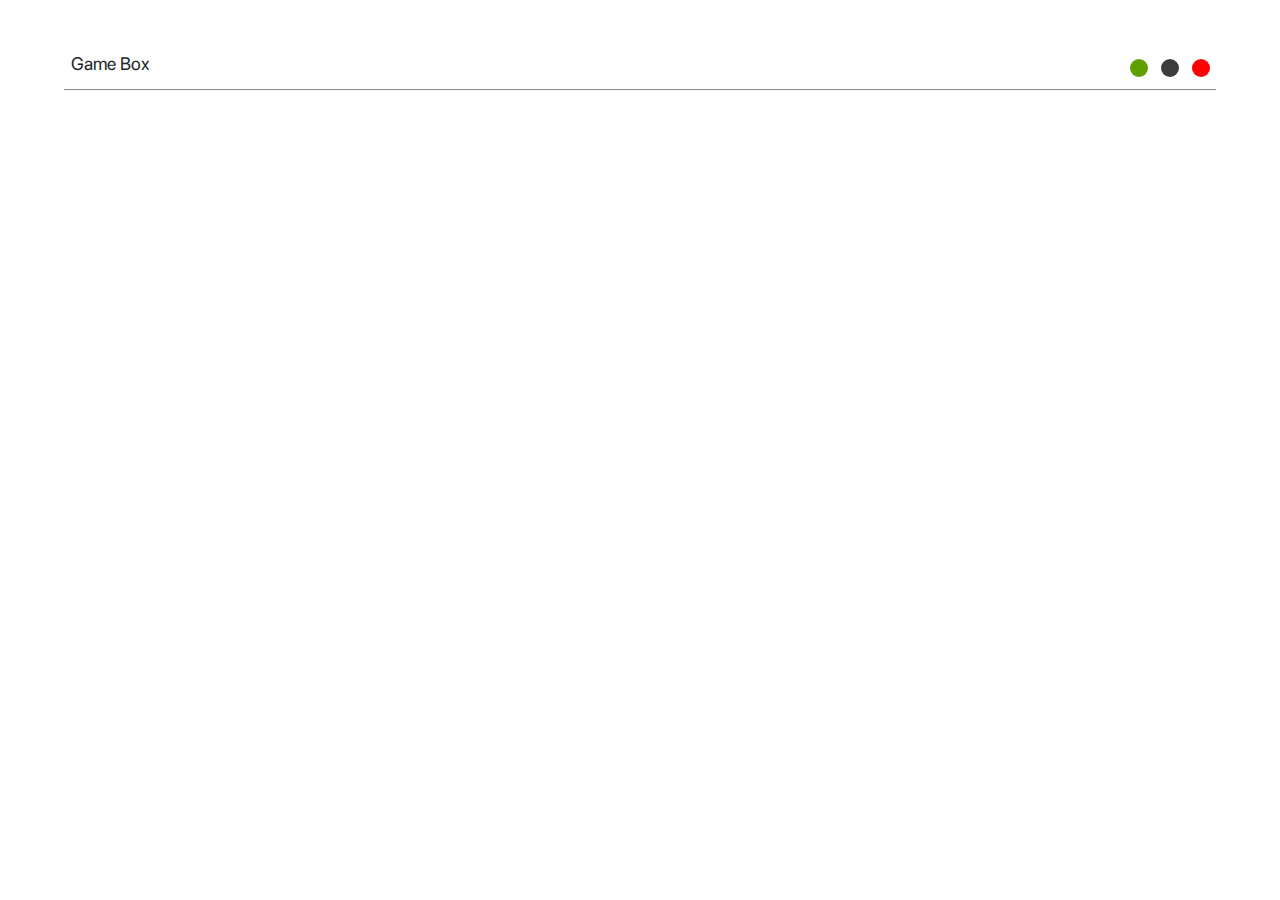
==== box.html @ 1f86a9fc "1.3 BOX" ====
<!DOCTYPE html>
<html lang="en">
<head>
    <meta charset="UTF-8">
    <meta http-equiv="X-UA-Compatible" content="IE=edge">
    <link rel="stylesheet" href="css/main.css">
    <link rel="stylesheet" href="css/toast.css">
    <link rel="stylesheet" href="https://cdn.jsdelivr.net/npm/bootstrap@4.3.1/dist/css/bootstrap.min.css" integrity="sha384-ggOyR0iXCbMQv3Xipma34MD+dH/1fQ784/j6cY/iJTQUOhcWr7x9JvoRxT2MZw1T" crossorigin="anonymous">    <meta name="viewport" content="width=device-width, initial-scale=1.0">
    <title>Game Box</title>
</head>
<body>
    <div class="wrapper">
        <div class="game_wrapper">
            <div class="game_header">
                <div class="game_logo">
                    <h1 id="game_logo">Game Box</h1>
                </div>
                <div class="game_options">

                </div>
                <div class="game_icons">
                    <a href="index.html">
                    <svg id="game_button_home" xmlns="http://www.w3.org/2000/svg" width="16" height="16" fill="currentColor" class="bi bi-house" viewBox="0 0 16 16">
                        <path fill-rule="evenodd" d="M2 13.5V7h1v6.5a.5.5 0 0 0 .5.5h9a.5.5 0 0 0 .5-.5V7h1v6.5a1.5 1.5 0 0 1-1.5 1.5h-9A1.5 1.5 0 0 1 2 13.5zm11-11V6l-2-2V2.5a.5.5 0 0 1 .5-.5h1a.5.5 0 0 1 .5.5z"/>
                        <path fill-rule="evenodd" d="M7.293 1.5a1 1 0 0 1 1.414 0l6.647 6.646a.5.5 0 0 1-.708.708L8 2.207 1.354 8.854a.5.5 0 1 1-.708-.708L7.293 1.5z"/>
                      </svg>
                    </a>

                    <a href="box.html">
                    <svg id="game_button_repeat" xmlns="http://www.w3.org/2000/svg" fill="currentColor" class="bi bi-arrow-repeat" viewBox="0 0 16 16">
                        <path d="M11.534 7h3.932a.25.25 0 0 1 .192.41l-1.966 2.36a.25.25 0 0 1-.384 0l-1.966-2.36a.25.25 0 0 1 .192-.41zm-11 2h3.932a.25.25 0 0 0 .192-.41L2.692 6.23a.25.25 0 0 0-.384 0L.342 8.59A.25.25 0 0 0 .534 9z"/>
                        <path fill-rule="evenodd" d="M8 3c-1.552 0-2.94.707-3.857 1.818a.5.5 0 1 1-.771-.636A6.002 6.002 0 0 1 13.917 7H12.9A5.002 5.002 0 0 0 8 3zM3.1 9a5.002 5.002 0 0 0 8.757 2.182.5.5 0 1 1 .771.636A6.002 6.002 0 0 1 2.083 9H3.1z"/>
                      </svg>
                    </a>

                    <a href="box.html">
                      <svg id="game_button_close" xmlns="http://www.w3.org/2000/svg" width="16" height="16" fill="currentColor" class="bi bi-x-circle" viewBox="0 0 16 16">
                        <path d="M8 15A7 7 0 1 1 8 1a7 7 0 0 1 0 14zm0 1A8 8 0 1 0 8 0a8 8 0 0 0 0 16z"/>
                        <path d="M4.646 4.646a.5.5 0 0 1 .708 0L8 7.293l2.646-2.647a.5.5 0 0 1 .708.708L8.707 8l2.647 2.646a.5.5 0 0 1-.708.708L8 8.707l-2.646 2.647a.5.5 0 0 1-.708-.708L7.293 8 4.646 5.354a.5.5 0 0 1 0-.708z"/>
                      </svg>
                    </a>

                </div>
            </div>
        </div>
    </div>
    <script src="https://code.jquery.com/jquery-3.3.1.slim.min.js" integrity="sha384-q8i/X+965DzO0rT7abK41JStQIAqVgRVzpbzo5smXKp4YfRvH+8abtTE1Pi6jizo" crossorigin="anonymous"></script>
    <script src="https://cdn.jsdelivr.net/npm/popper.js@1.14.7/dist/umd/popper.min.js" integrity="sha384-UO2eT0CpHqdSJQ6hJty5KVphtPhzWj9WO1clHTMGa3JDZwrnQq4sF86dIHNDz0W1" crossorigin="anonymous"></script>
    <script src="https://cdn.jsdelivr.net/npm/bootstrap@4.3.1/dist/js/bootstrap.min.js" integrity="sha384-JjSmVgyd0p3pXB1rRibZUAYoIIy6OrQ6VrjIEaFf/nJGzIxFDsf4x0xIM+B07jRM" crossorigin="anonymous"></script></body>
</html>
---- css/main.css ----
@font-face {
    font-family: AppleTitle;
    src: url(/font/SF-Pro-Display-Regular.otf);
}

@font-face {
    font-family: AppleThin;
    src: url(/font/SF-Pro-Display-Light.otf);
}



* {
    margin: 0;
    font-family: AppleTitle;
}

.wrapper {
    width: 100%;
    height: 100vh;
    display: flex;
    justify-content: center;
    align-items: center;
    background-image: url(/video/Дизайн\ без\ названия.gif);
    background-size: cover;

}

.content {
    width: 95%;
    height: 98vh;
    display: flex;
    justify-content: center;
    align-items: center;
    flex-direction: column;
}

span#red {
    background-color: red;
    color: white;
    padding: 2px;
    border-radius: 2px;
    font-size: 12px;
    margin: 5px;
    transition: 0.7s;
    cursor: pointer;
    display: flex;
    justify-content: center;
    align-items: center;
}

span#red:hover {
    background-color: rgb(136, 54, 213);
    transition: 0.7s;
}

p#title {
    display: flex;
    justify-content: center;
    align-items: center;
    font-family: AppleThin;
}

h1#title {
    display: flex;
    justify-content: center;
    align-items: center;
}

.title {
    width: 100%;
    min-height: 10vh;
    display: flex;
    justify-content: center;
    align-items: center;
    flex-direction: column;
}

.button {
    width: 100%;
    min-height: 5vh;
    display: flex;
    justify-content: center;
    align-items: center;
}

input {
    width: 130px;
    min-height: 30px;
    margin: 4px;
    cursor: pointer;
    background: none;
    border: solid 1px rgb(28, 28, 28);
    border-radius: 2px;
    transition: 0.6s;
}

input:hover {
    background-color: rgb(28, 28, 28);
    color: white;
    transition: 0.6s;
    min-height: 30px;
}

input:active {
    background-color: rgb(28, 28, 28);
    color: white;
    transition: 0.6s;
    min-height: 30px; 
}

input:focus {
    background-color: rgb(28, 28, 28);
    color: white;
    transition: 0.6s; 
    min-height: 30px;
}


.footer {
    width: 100%;
    min-height: 5vh;
    display: flex;
    justify-content: center;
    align-items: center;
    text-align: center;
}

p.footer {
    color: rgba(0, 0, 0, 0.414);
    font-size: 12px;
    display: flex;
    justify-content: center;
    align-items: center;
    font-family: AppleThin;
}


input {
    color: black;
}



@media screen and (max-width: 600px) {
    p.footer {
        font-size: 10px;
    }

   .footer {
       width: 90%;
       height: 7vh;
   }
}




.game_wrapper {
    width: 90%;
    height: 90vh;
    background-color: white;
    
}

.game_header {
    width: 100%;
    height: 5vh;
    display: flex;
    border-bottom: solid 1px rgba(0, 0, 0, 0.47);
}

.game_logo {
    width: 8%;
    height: 5vh;
    display: flex;
    justify-content: center;
   
}

h1#game_logo {
    font-size: 18px;
    display: flex;
    justify-content: center;
    align-items: center;
}

.game_options {
    width: 84%;
    height: 5vh;
}

i {
    color: black;
    font-size: 10px;
}

.game_icons {
    width: 8%;
    height: 5vh;
    display: flex;
    justify-content: space-around;
    align-items: center;
}

svg {
    width: 18px;
    height: 18px;
    cursor: pointer;
    transition: 0.8s;
    background: rgb(255, 255, 255);
    padding: 4px;
    border-radius: 50%;
}

svg:hover {
    cursor: pointer;
    background-color: black;
    color: red;
    transition: 0.6s;
}

svg#game_button_close {
    background-color: red;
    color: red;
    transition: 0.5s;
}

svg#game_button_close:hover {
    background-color: red;
    color: white;
    transition: 0.5s;
}

svg#game_button_home {
    background-color: rgb(95, 159, 0);
    color: rgb(95, 159, 0);
    transition: 0.5s;
}

svg#game_button_home:hover {
    background-color: rgb(95, 159, 0);
    color: white;
    transition: 0.5s;
}

svg#game_button_repeat:hover {
    background-color: rgb(60, 60, 60);
    color: white;
    transition: 0.5s;
}

svg#game_button_repeat {
    background-color: rgb(60, 60, 60);
    color: rgb(60, 60, 60);
    transition: 0.5s;
}


@media screen and (max-width: 600px) {
    .game_logo {
        width: 25%;
    }

    .game_icons {
        width: 25%;
    }

    .game_options {
        width: 50%;
    }

    h1#game_logo {
        font-size: 15px;
    }

    svg {
        width: 16px;
        height: 16px;
    }

    .game_header {
        border-bottom: solid 1px rgba(0, 0, 0, 0.415);
    }
}
---- css/toast.css ----
@font-face {
    font-family: AppleTitle;
    src: url(/font/SF-Pro-Display-Regular.otf);
}

@font-face {
    font-family: AppleThin;
    src: url(/font/SF-Pro-Display-Light.otf);
}



.toastjs-container {
	position: absolute; /* Fallback */
	position: fixed;
	top: 30px;
	right: 30px;
    min-height: 50px;
	width: calc(100% - 60px);
	max-width: 400px;
    display: flex;
    justify-content: center;
    align-items: center;
    flex-direction: column;
	transform: translateX(150%);
	transition: 0.5s;

	z-index: 100; /* */
}

.toastjs-container[aria-hidden="false"] {
	transform: translateX(0%);
}

.toastjs {
	background: #fff;
	padding: 10px 15px 0; /* No bottom padding because the buttons have a margin-bottom */
	border-left-style: solid;
	border-left-width: 5px;
	border-radius: 4px;
	box-shadow: 0 2px 5px 0 rgba(0,0,0,0.2);
    display: flex;
    justify-content: center;
    align-items: center;
    padding: 20px;
    font-family: AppleThin;
    max-width: 500px;
}

.toastjs.default {
	border-left-color: #AAAAAA;
}

.toastjs.success {
	border-left-color: #2ECC40;
}
.toastjs.warning {
	border-left-color: #FF851B;
}
.toastjs.danger {
	border-left-color: #FF4136;
}


.toastjs-btn {
	background: rgb(240,240,240);
	padding: 5px 5px;
    margin-left: 15px;
	border: 0;
	border-radius: 4px;
    padding: 10px;
    display: flex;
    justify-content: center;
    align-items: center;

	font-family: AppleThin;
	font-size: 14px;

	display: inline-block;
	margin-right: 10px;
	cursor: pointer;
    outline: none;
}

.toastjs-btn--custom {
	background: rgb(50,50,50);
	color: #fff;
}
p {
    font-family: AppleThin;
}


.toastjs-btn:hover {
	outline: none;
	background-color: rgb(193, 193, 193);
    transition: 0.8s;
}
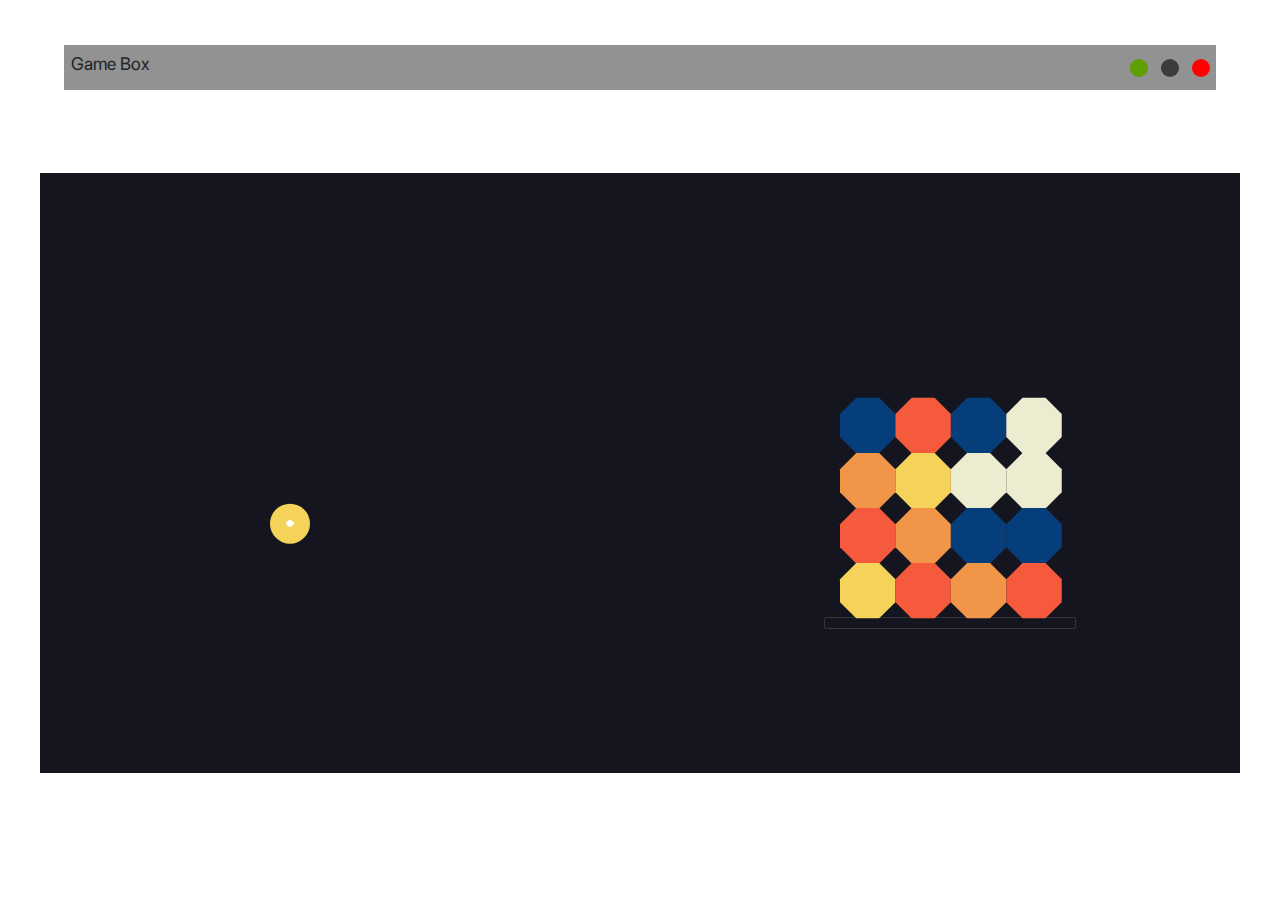
==== commit 71f8353f: "2.0 GameBox" ====
--- a/box.html
+++ b/box.html
@@ -9,6 +9,7 @@
     <title>Game Box</title>
 </head>
 <body>
+
     <div class="wrapper">
         <div class="game_wrapper">
             <div class="game_header">
@@ -42,8 +43,75 @@
 
                 </div>
             </div>
+            <div id="game" class="game_main">
+       
+            </div>
         </div>
     </div>
+
+      <script src="js/matter-js-master/build/matter.js"></script>
+  <script>
+    let game = document.getElementById('game');
+
+    let engine = Matter.Engine.create();
+
+    let render = Matter.Render.create({
+      element: game,
+      engine: engine,
+      options: {
+        width: 1200,
+        heigth: 1000,
+        wireframes: false
+      }
+    });
+
+    let ground = Matter.Bodies.rectangle(910,450,250,10,{ isStatic: true});
+
+    let mouse = Matter.Mouse.create(render.canvas);
+    let mouseCoonstraint = Matter.MouseConstraint.create(engine, {
+      mouse: mouse,
+      constraint: {
+        render: {visible: false}
+      }
+    });
+
+    render.mouse = mouse;
+
+    let ball = Matter.Bodies.circle(250,350,20)
+    let sling = Matter.Constraint.create({
+      pointA: {x:250, y:350},
+      bodyB: ball,
+      stiffness: 0.05
+
+    });
+
+
+    let stack = Matter.Composites.stack(800,100,4,4,0,0, function(x,y){
+      return Matter.Bodies.polygon(x,y,8,30);
+    });
+
+    let firing = false;
+
+    Matter.Events.on(mouseCoonstraint, 'enddrag', function(e){
+      if (e.body === ball) firing = true;
+    });
+
+    Matter.Events.on(engine, 'afterUpdate', function(){
+      if(firing && Math.abs(ball.postition.x-250)<20 && Math.abs(ball.postition.y-350)<20) {
+        ball = Matter.Bodies.circle(250,350,20);
+        Matter.World.add(engine.world, ball);
+        sling.bodyB = ball;
+        firing = false;
+      }
+    });
+
+    Matter.World.add(engine.world,[stack,ground,ball,sling, mouseCoonstraint]);
+
+    Matter.Engine.run(engine);
+    Matter.Render.run(render);
+
+
+  </script>
     <script src="https://code.jquery.com/jquery-3.3.1.slim.min.js" integrity="sha384-q8i/X+965DzO0rT7abK41JStQIAqVgRVzpbzo5smXKp4YfRvH+8abtTE1Pi6jizo" crossorigin="anonymous"></script>
     <script src="https://cdn.jsdelivr.net/npm/popper.js@1.14.7/dist/umd/popper.min.js" integrity="sha384-UO2eT0CpHqdSJQ6hJty5KVphtPhzWj9WO1clHTMGa3JDZwrnQq4sF86dIHNDz0W1" crossorigin="anonymous"></script>
     <script src="https://cdn.jsdelivr.net/npm/bootstrap@4.3.1/dist/js/bootstrap.min.js" integrity="sha384-JjSmVgyd0p3pXB1rRibZUAYoIIy6OrQ6VrjIEaFf/nJGzIxFDsf4x0xIM+B07jRM" crossorigin="anonymous"></script></body>
--- a/css/main.css
+++ b/css/main.css
@@ -167,7 +167,7 @@
     width: 100%;
     height: 5vh;
     display: flex;
-    border-bottom: solid 1px rgba(0, 0, 0, 0.47);
+    background-color: rgb(146, 146, 146);
 }
 
 .game_logo {
@@ -282,4 +282,12 @@
     .game_header {
         border-bottom: solid 1px rgba(0, 0, 0, 0.415);
     }
+}
+
+.game_main {
+    width: 100%;
+    height: 85vh;
+    display: flex;
+    justify-content: center;
+    align-items: center;
 }